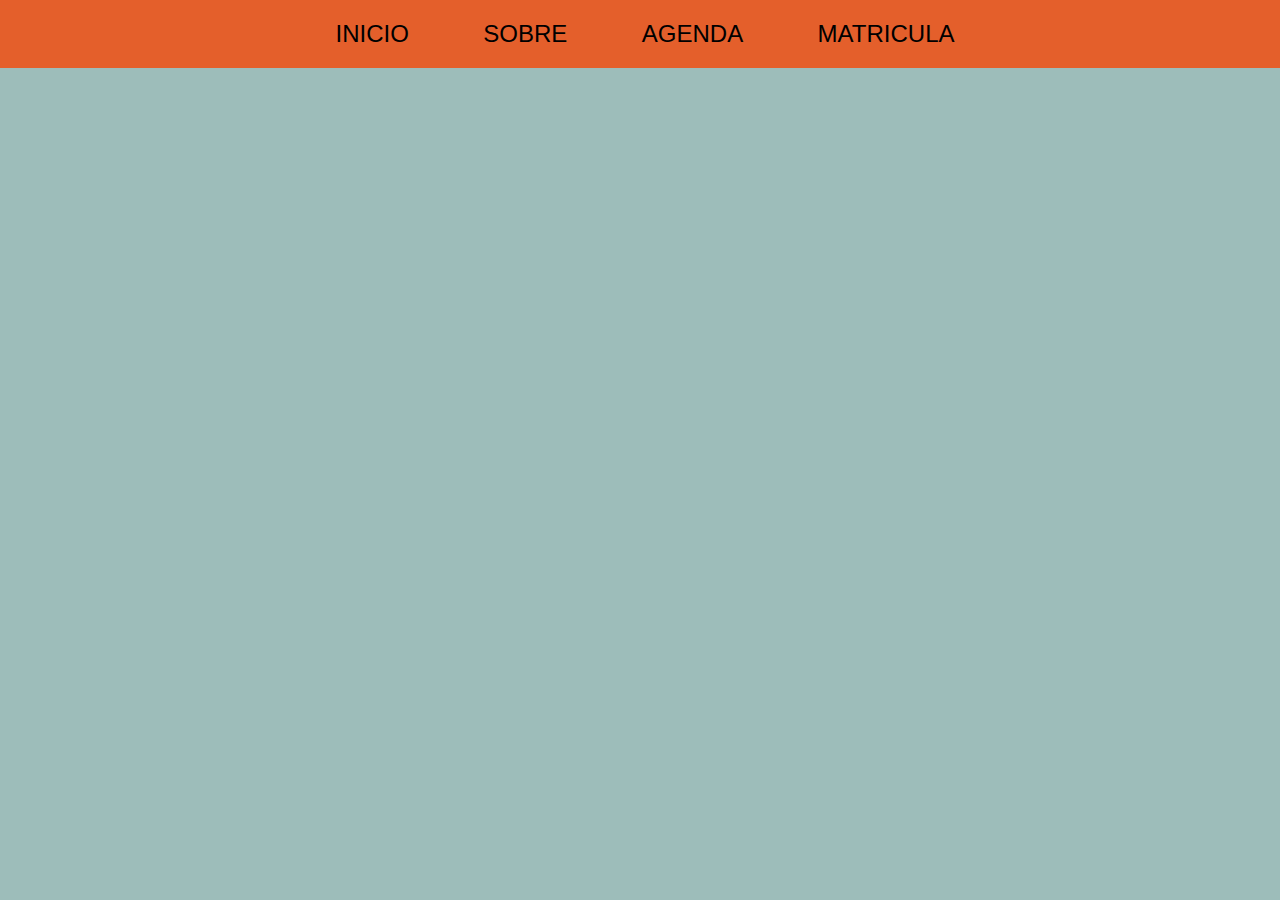
==== sobre.html @ f9304b23 "mp3" ====
<!DOCTYPE html>
<html lang="pt-br">
<head>
    <link rel="icon" type="image/png" href="icon.png">
    <link rel="stylesheet" type="text/css" href="header.css">
    <meta charset="UTF-8">
    <meta name="viewport" content="width=device-width, initial-scale=1.0">
    <title>Sant'Aliança</title>
</head>
<body>
    <header>
        <div class="container-logo">
        <div id="logo-imagem"></div>
       <div class="logo-texto">
        <h1></h1>
       </div>
       <div>

        <div class="menu">
        <ul>
            <li><a href="index.html">Inicio</a></li>
            <li><a href="sobre.html">Sobre</a></li>
            <li><a href="">Agenda</a></li>
            <li><a href="">Matricula</a></li>
        </ul>
        </div>
    </header>
     <main>
        <h1></h1>
     </main>
</body>
</html>
---- header.css ----
*{
    padding: 0;
    margin: 0;
    box-sizing: border-box;
}
body{
    font-family: Verdana, Geneva, Tahoma, sans-serif;
    background-color: #9dbdba;
}
header{
    width: 100%;
    background-color:#e45f2b ;
    display: flex;
    justify-content: space-around;
    align-items: center;
    padding: 20px 0;
}
/*.logo-imagem{
    width: 50px;
    height: 50px;
    background-color: ;
    border-radius: 25px;
   }*/

.container-logo{
    display: flex;
    align-items: center;
}
/* texto*/
.logo-texto{
    margin-left: 10px;
    color: white;
   
}/* texto*/
.menu li{
    margin: 0 10px;
    display:  inline-block;
}
.menu li a {
    font-size: 24px;
    text-decoration: none;
    color: black;
    text-transform:uppercase ;
    background-color: #e45f2b;
    padding: 10px 25px;
}
.banner{
    background-color: white;
    
}
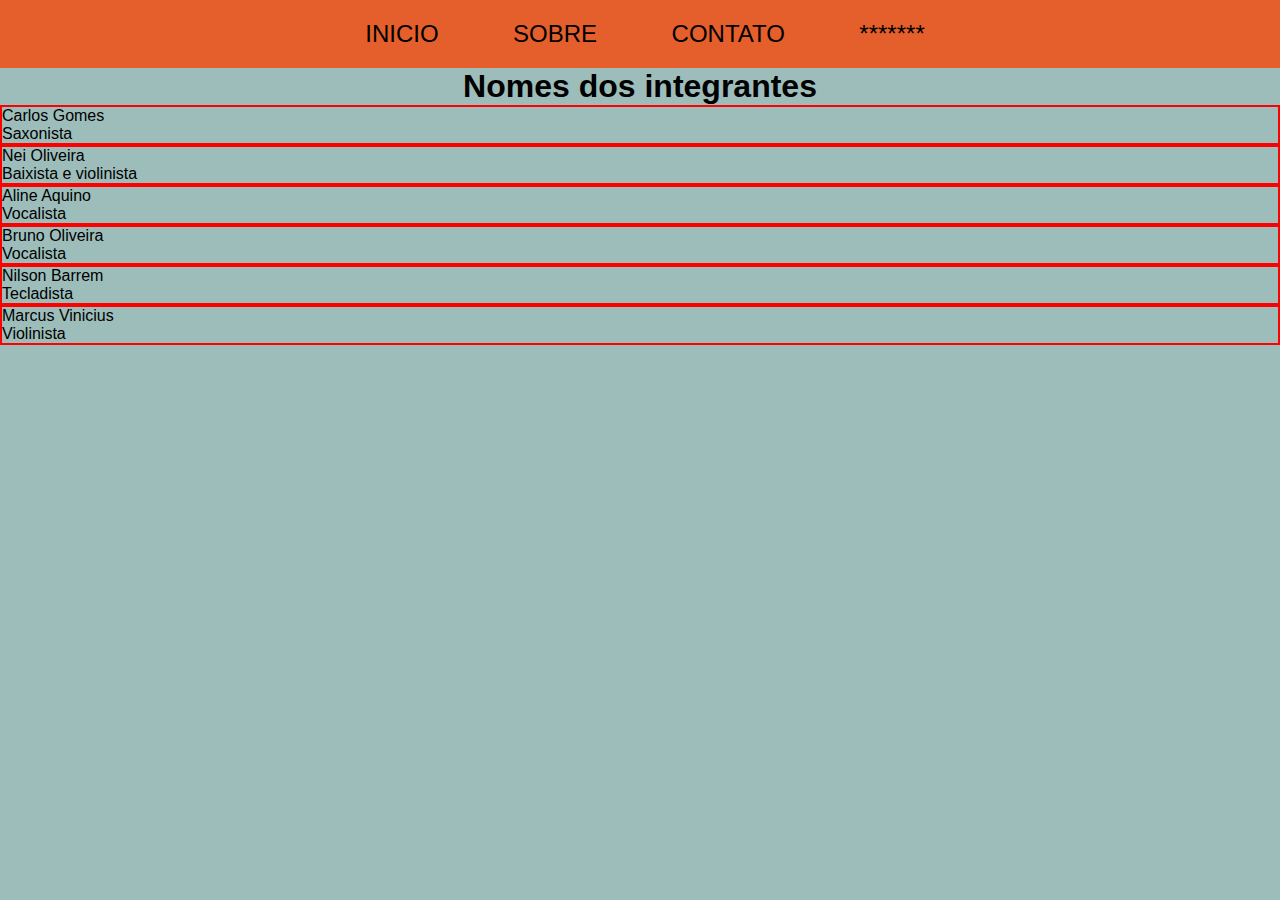
==== commit 169c9bf0: "mp3" ====
--- a/sobre.html
+++ b/sobre.html
@@ -3,6 +3,7 @@
 <head>
     <link rel="icon" type="image/png" href="icon.png">
     <link rel="stylesheet" type="text/css" href="header.css">
+    <link rel="stylesheet" type="text/css" href="sobre.css">
     <meta charset="UTF-8">
     <meta name="viewport" content="width=device-width, initial-scale=1.0">
     <title>Sant'Aliança</title>
@@ -10,7 +11,7 @@
 <body>
     <header>
         <div class="container-logo">
-        <div id="logo-imagem"></div>
+    
        <div class="logo-texto">
         <h1></h1>
        </div>
@@ -20,13 +21,47 @@
         <ul>
             <li><a href="index.html">Inicio</a></li>
             <li><a href="sobre.html">Sobre</a></li>
-            <li><a href="">Agenda</a></li>
-            <li><a href="">Matricula</a></li>
+            <li><a href="Contato.html">Contato</a></li>
+            <li><a href="">*******</a></li>
         </ul>
         </div>
     </header>
      <main>
-        <h1></h1>
+        
+        <h1>Nomes dos integrantes</h1>
+     
+        
+        <div class="saxofonista">
+            <p>Carlos Gomes</p>
+            <p>Saxonista</p>
+            <a href="https://www.instagram.com/_thiagocarlosgomes/"></a>
+        </div>
+        <div class="baixista">
+            <p>Nei Oliveira</p>
+            <p>Baixista e violinista</p>
+            <a href="https://www.instagram.com/nei.bass/"></a>
+            <a href=""></a>
+        </div>
+        <div class="vocalista">
+            <p>Aline Aquino</p>
+            <p>Vocalista</p>
+            <a href="https://www.instagram.com/aline.demariaa/"></a>
+        </div>
+        <div class="vocalista2">
+            <p>Bruno Oliveira</p>
+            <p>Vocalista</p>
+            <a href="https://www.instagram.com/bruno.oliveiraoficial/"></a>
+        </div>
+        <div class="tecladista">
+            <p>Nilson Barrem</p>
+            <p>Tecladista</p>
+            <a href="https://www.instagram.com/nilsinhobarrem/"></a>
+        </div>
+        <div class="violinista">
+            <p>Marcus Vinicius</p>
+            <p>Violinista</p>
+            <a href="https://www.instagram.com/m.viniciusgtv/"></a>
+        </div>
      </main>
 </body>
 </html>--- a/header.css
+++ b/header.css
@@ -47,4 +47,7 @@
 .banner{
     background-color: white;
     
+}
+html{
+    scroll-behavior: smooth;
 }--- a/sobre.css
+++ b/sobre.css
@@ -0,0 +1,22 @@
+h1{
+    text-align: center;
+}
+/*Banda*/
+.saxofonista{
+    border: 2px red solid;
+}
+.baixista{
+    border: 2px red solid;
+}
+.vocalista{
+    border: 2px red solid;
+}
+.vocalista2{
+    border: 2px red solid;
+}
+.tecladista{
+    border: 2px red solid;
+}
+.violinista{
+    border: 2px red solid;
+}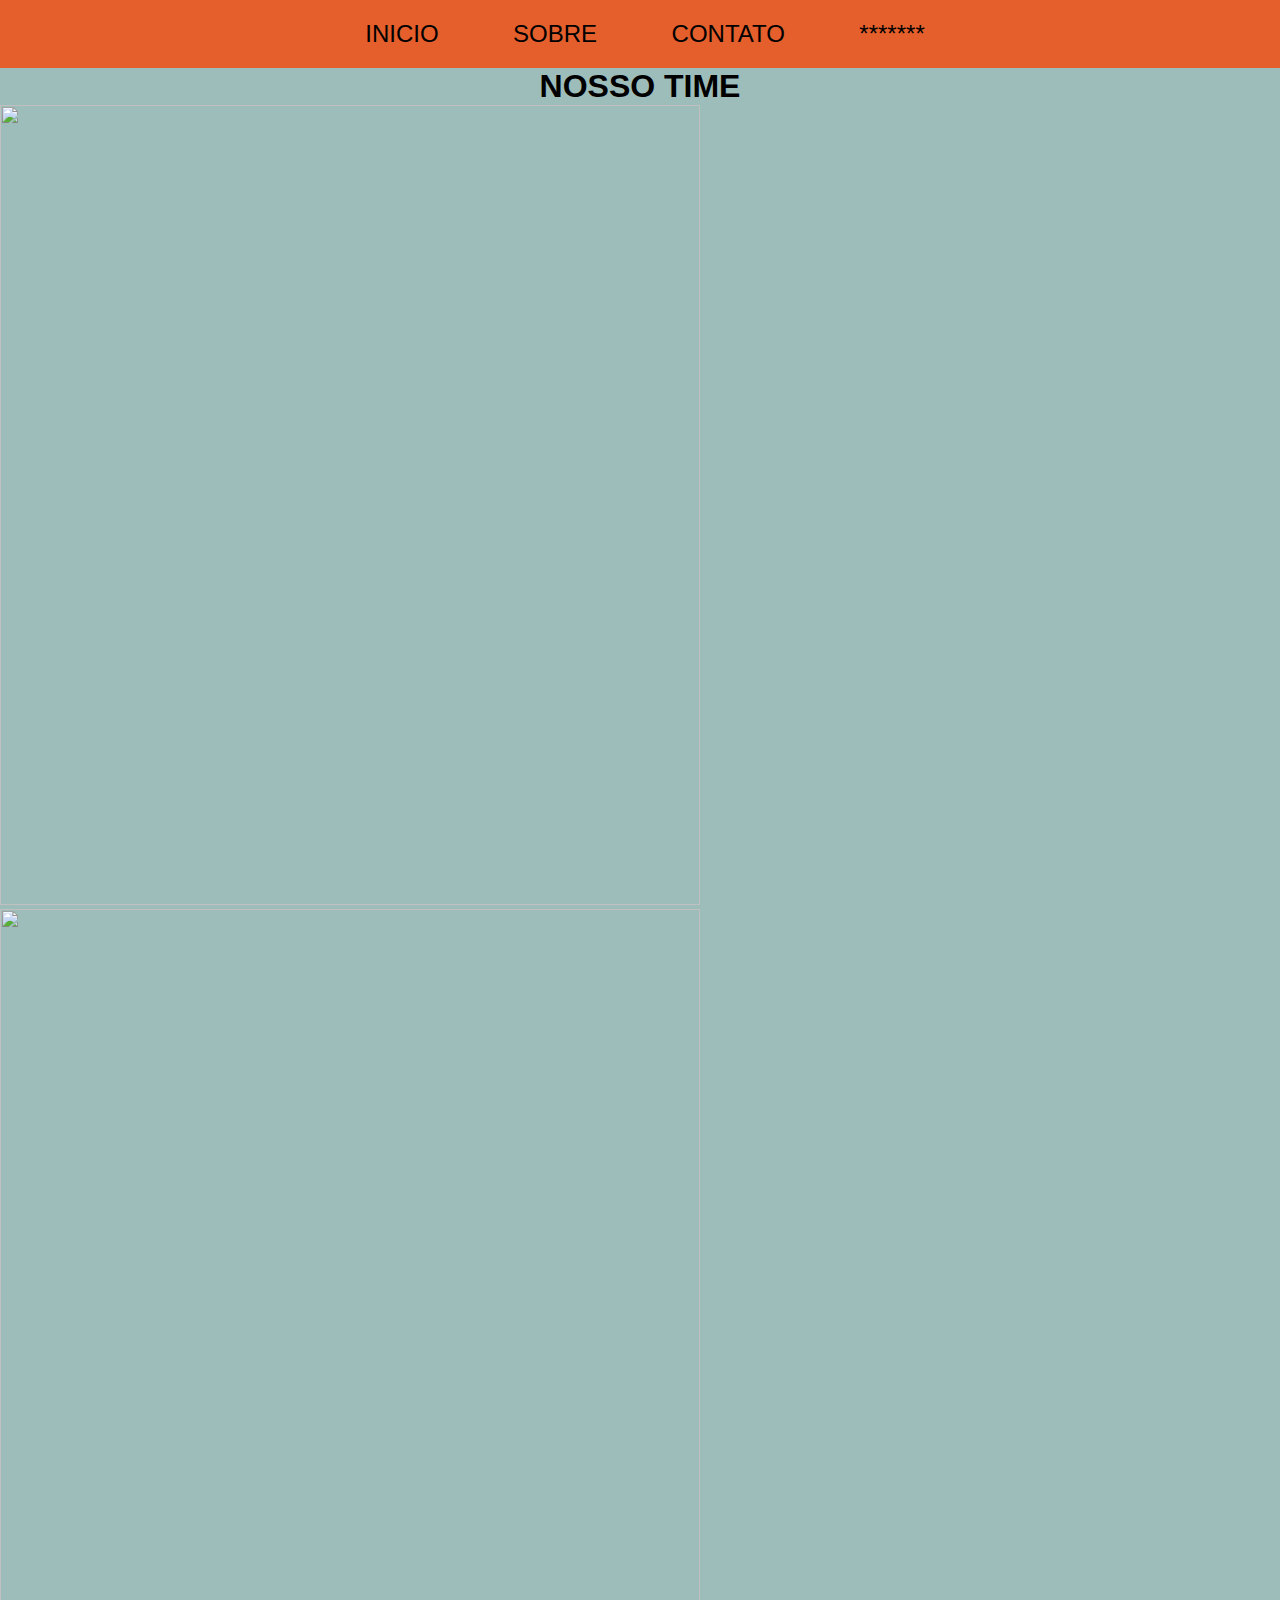
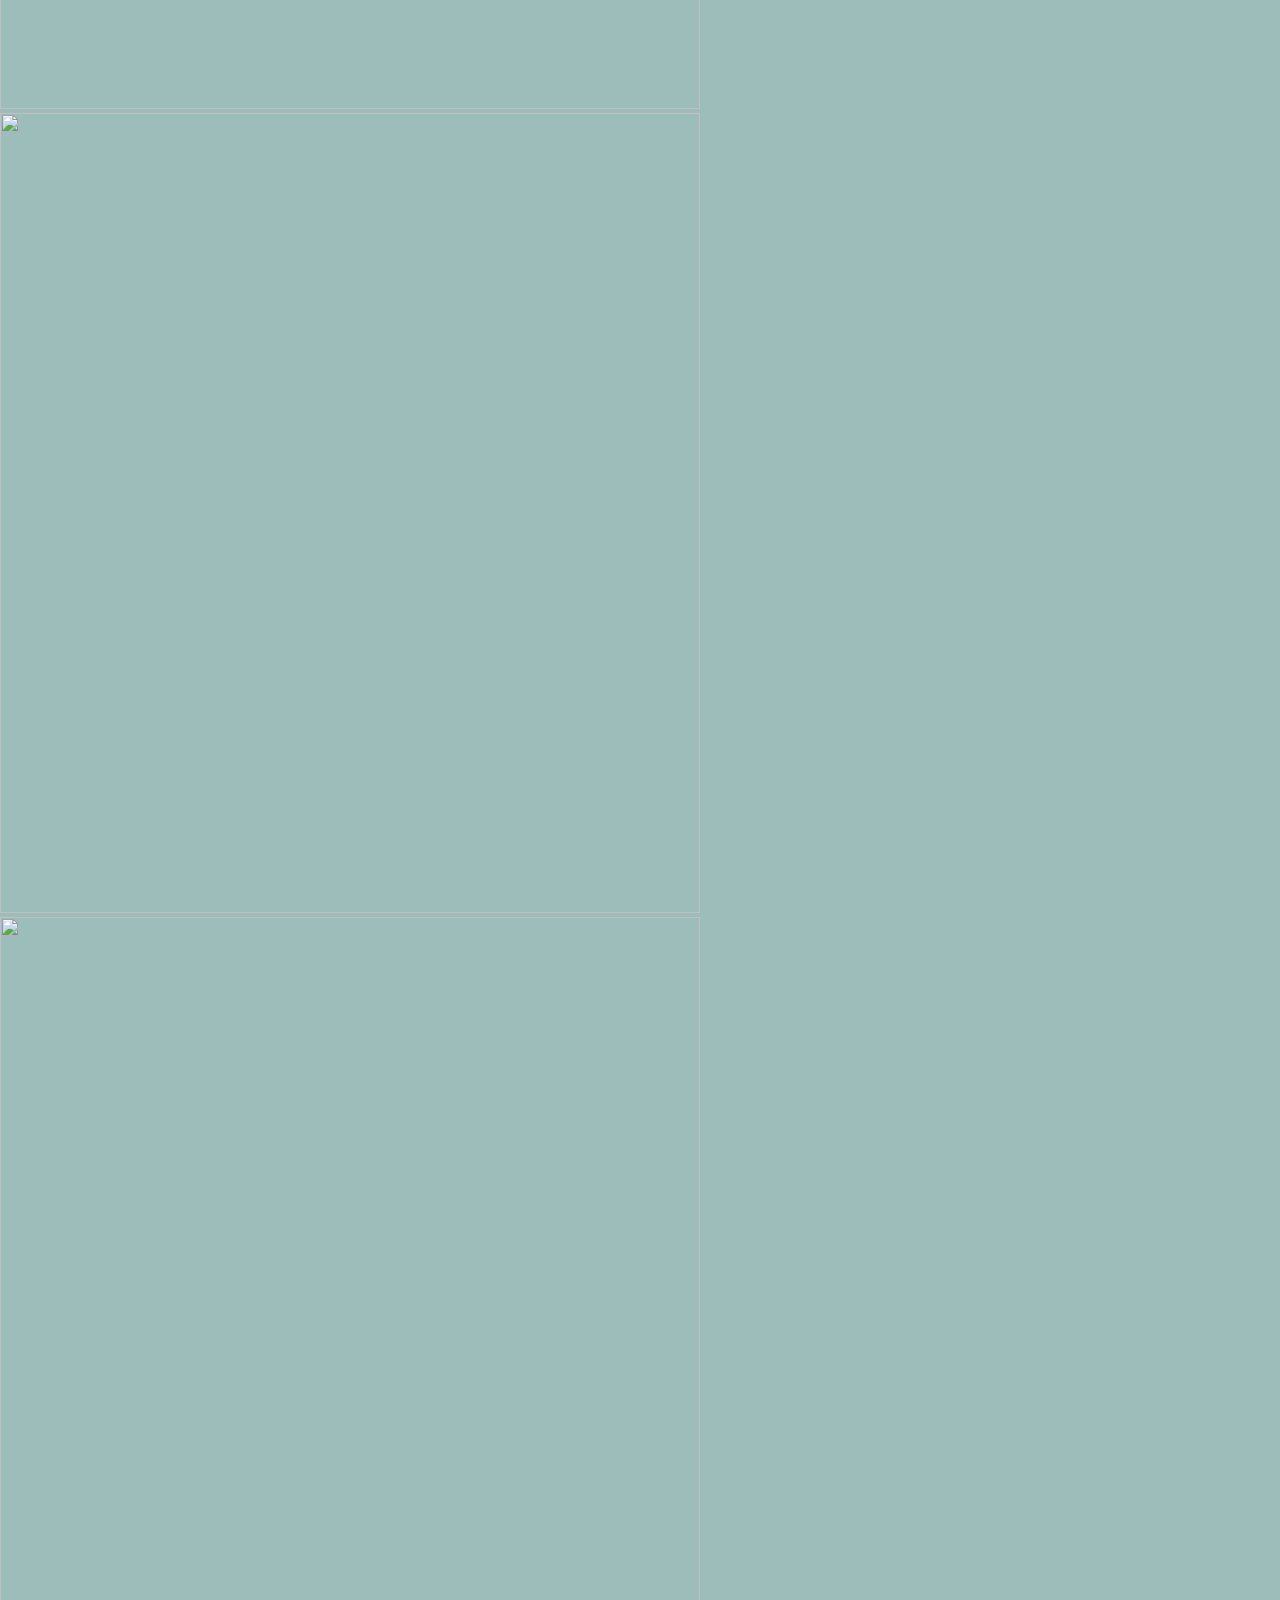
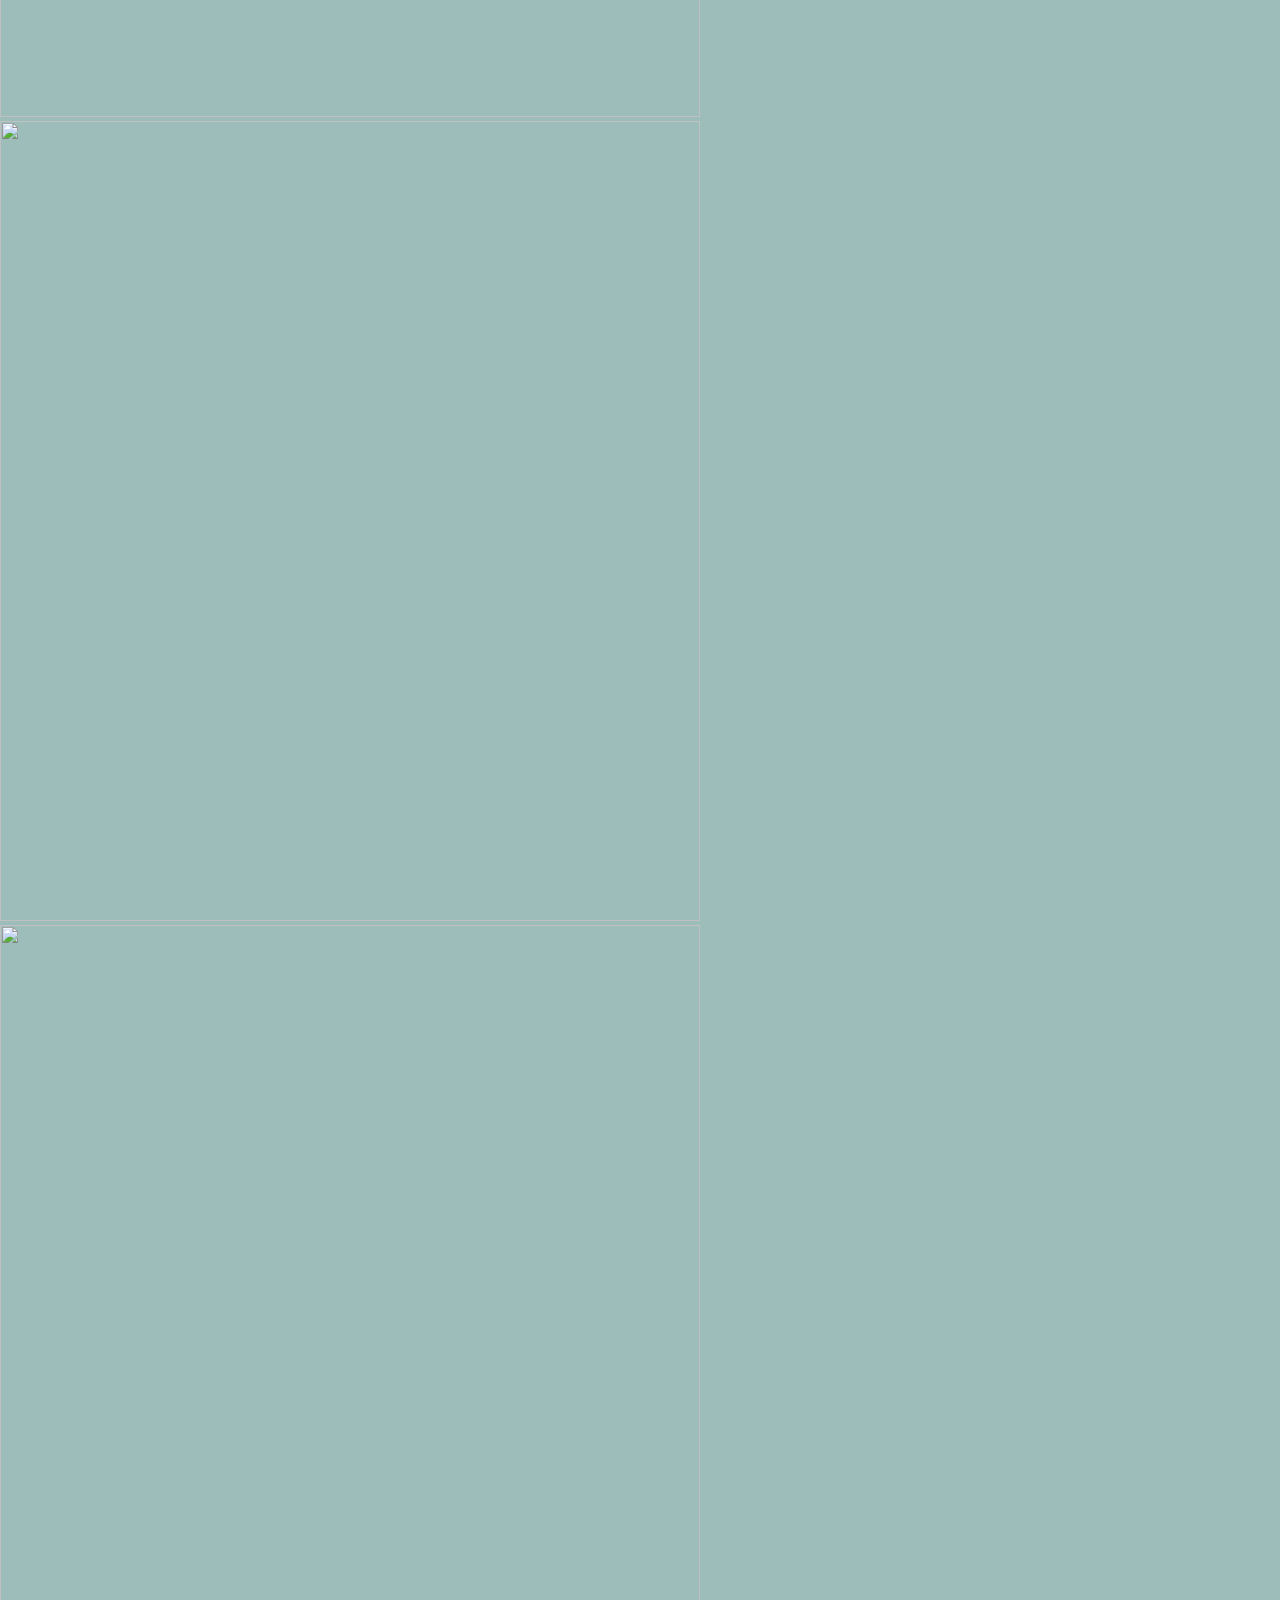
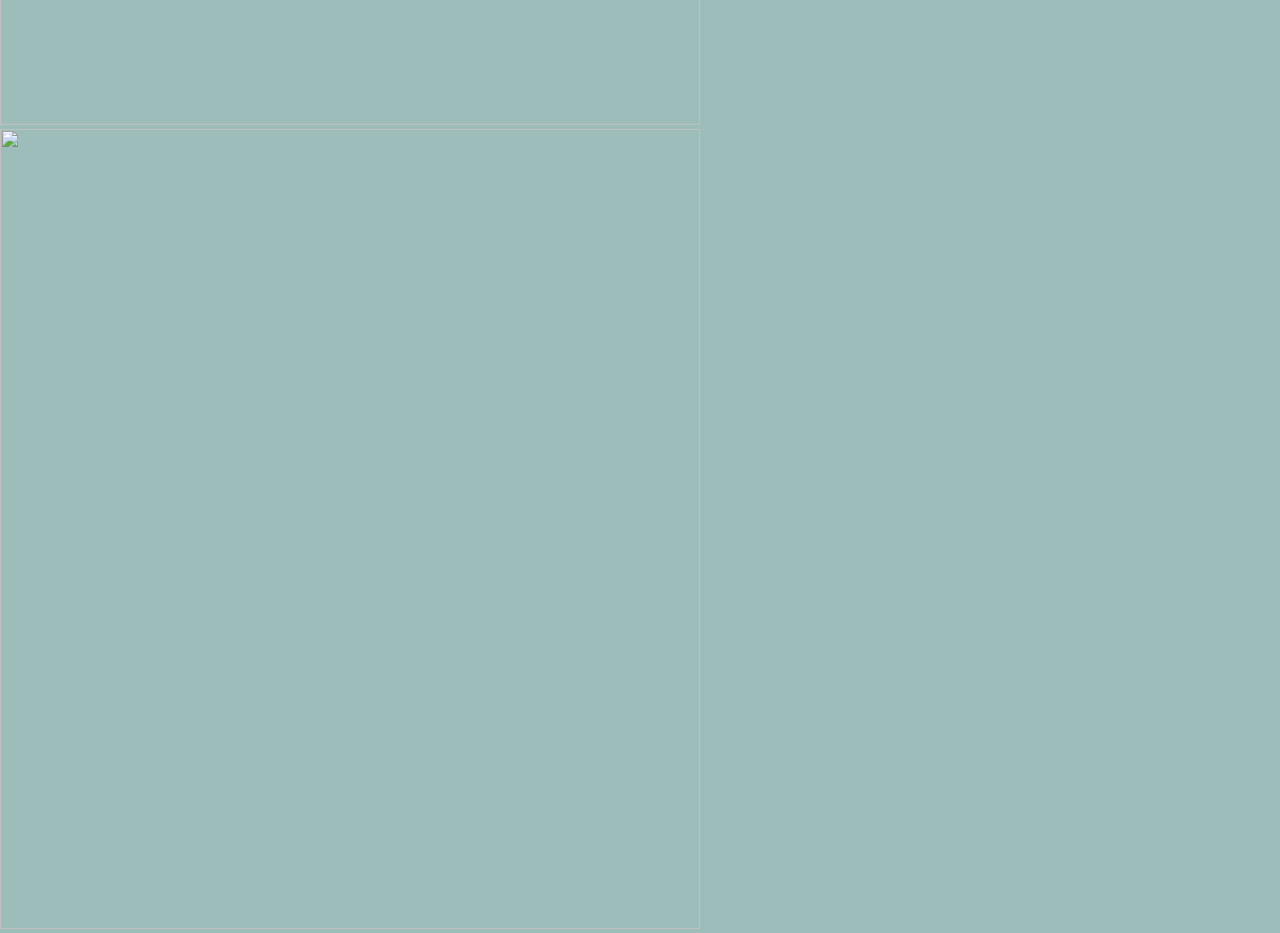
==== commit ea348ce9: "pasta" ====
--- a/sobre.html
+++ b/sobre.html
@@ -6,7 +6,7 @@
     <link rel="stylesheet" type="text/css" href="sobre.css">
     <meta charset="UTF-8">
     <meta name="viewport" content="width=device-width, initial-scale=1.0">
-    <title>Sant'Aliança</title>
+    <title>jSant'Aliança</title>
 </head>
 <body>
     <header>
@@ -25,43 +25,16 @@
             <li><a href="">*******</a></li>
         </ul>
         </div>
-    </header>
+</header>
      <main>
-        
-        <h1>Nomes dos integrantes</h1>
-     
-        
-        <div class="saxofonista">
-            <p>Carlos Gomes</p>
-            <p>Saxonista</p>
-            <a href="https://www.instagram.com/_thiagocarlosgomes/"></a>
-        </div>
-        <div class="baixista">
-            <p>Nei Oliveira</p>
-            <p>Baixista e violinista</p>
-            <a href="https://www.instagram.com/nei.bass/"></a>
-            <a href=""></a>
-        </div>
-        <div class="vocalista">
-            <p>Aline Aquino</p>
-            <p>Vocalista</p>
-            <a href="https://www.instagram.com/aline.demariaa/"></a>
-        </div>
-        <div class="vocalista2">
-            <p>Bruno Oliveira</p>
-            <p>Vocalista</p>
-            <a href="https://www.instagram.com/bruno.oliveiraoficial/"></a>
-        </div>
-        <div class="tecladista">
-            <p>Nilson Barrem</p>
-            <p>Tecladista</p>
-            <a href="https://www.instagram.com/nilsinhobarrem/"></a>
-        </div>
-        <div class="violinista">
-            <p>Marcus Vinicius</p>
-            <p>Violinista</p>
-            <a href="https://www.instagram.com/m.viniciusgtv/"></a>
-        </div>
+        <h1>NOSSO TIME</h1>
+        <img src="about1.jpg" width="700px" height="800px" class="image1">
+        <img src="about2.jpg" width="700px" height="800px" class="image2">
+        <img src="about3.jpg" width="700px" height="800px" class="image3">
+        <img src="about4.jpg" width="700px" height="800px" class="image4">
+        <img src="about5.jpg" width="700px" height="800px" class="image5">
+        <img src="about6.jpg" width="700px" height="800px" class="image6">
+        <img src="about7.jpg" width="700px" height="800px" class="image7">
      </main>
 </body>
 </html>--- a/sobre.css
+++ b/sobre.css
@@ -1,22 +1,3 @@
 h1{
     text-align: center;
 }
-/*Banda*/
-.saxofonista{
-    border: 2px red solid;
-}
-.baixista{
-    border: 2px red solid;
-}
-.vocalista{
-    border: 2px red solid;
-}
-.vocalista2{
-    border: 2px red solid;
-}
-.tecladista{
-    border: 2px red solid;
-}
-.violinista{
-    border: 2px red solid;
-}